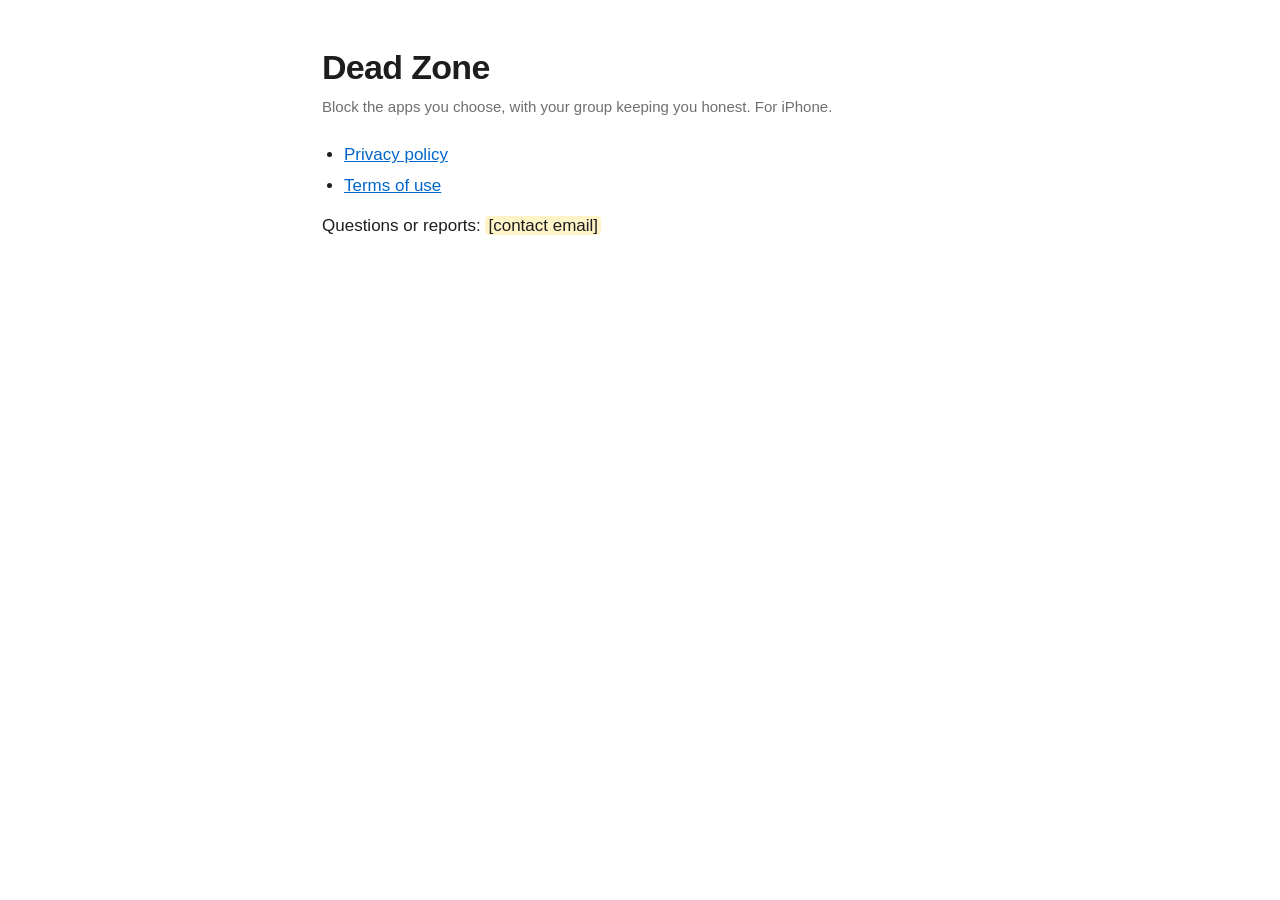
==== index.html @ d5e5ed46 "Draft privacy policy and terms of use pages (pending review)" ====
<!doctype html>
<html lang="en-AU">
<head>
<meta charset="utf-8">
<meta name="viewport" content="width=device-width, initial-scale=1">
<meta name="robots" content="noindex">
<title>Dead Zone</title>
<link rel="stylesheet" href="style.css">
</head>
<body>
<main>
<h1>Dead Zone</h1>
<p class="meta">Block the apps you choose, with your group keeping you honest. For iPhone.</p>
<ul>
<li><a href="privacy/">Privacy policy</a></li>
<li><a href="terms/">Terms of use</a></li>
</ul>
<p>Questions or reports: <span class="ph">[contact email]</span></p>
</main>
</body>
</html>
---- style.css ----
:root{color-scheme:light dark;--bg:#fff;--fg:#1d1d1f;--muted:#6e6e73;--line:#d2d2d7;--note:#f5f5f7;--link:#0066cc}
@media (prefers-color-scheme:dark){:root{--bg:#000;--fg:#f5f5f7;--muted:#a1a1a6;--line:#38383a;--note:#1c1c1e;--link:#2997ff}}
*{box-sizing:border-box}
html{-webkit-text-size-adjust:100%}
body{margin:0;background:var(--bg);color:var(--fg);font:17px/1.55 -apple-system,BlinkMacSystemFont,"SF Pro Text","Helvetica Neue",Helvetica,Arial,sans-serif}
main{max-width:680px;margin:0 auto;padding:48px 22px 80px}
header.site{max-width:680px;margin:0 auto;padding:20px 22px 0;font-size:14px}
header.site a{color:var(--muted);text-decoration:none;margin-right:18px}
header.site a:hover{color:var(--fg)}
h1{font-size:34px;line-height:1.15;letter-spacing:-.02em;margin:0 0 8px}
h2{font-size:22px;letter-spacing:-.01em;margin:40px 0 8px}
h3{font-size:17px;margin:24px 0 4px}
p,ul{margin:0 0 14px}
ul{padding-left:22px}
li{margin:4px 0}
a{color:var(--link)}
.meta{color:var(--muted);font-size:15px;margin-bottom:24px}
.draft{background:var(--note);border:1px solid var(--line);border-radius:12px;padding:12px 16px;font-size:15px;color:var(--muted);margin:0 0 28px}
.ph{background:rgba(255,204,0,.22);border-radius:4px;padding:0 3px}
footer{max-width:680px;margin:0 auto;padding:0 22px 40px;color:var(--muted);font-size:13px;border-top:1px solid var(--line);padding-top:16px}
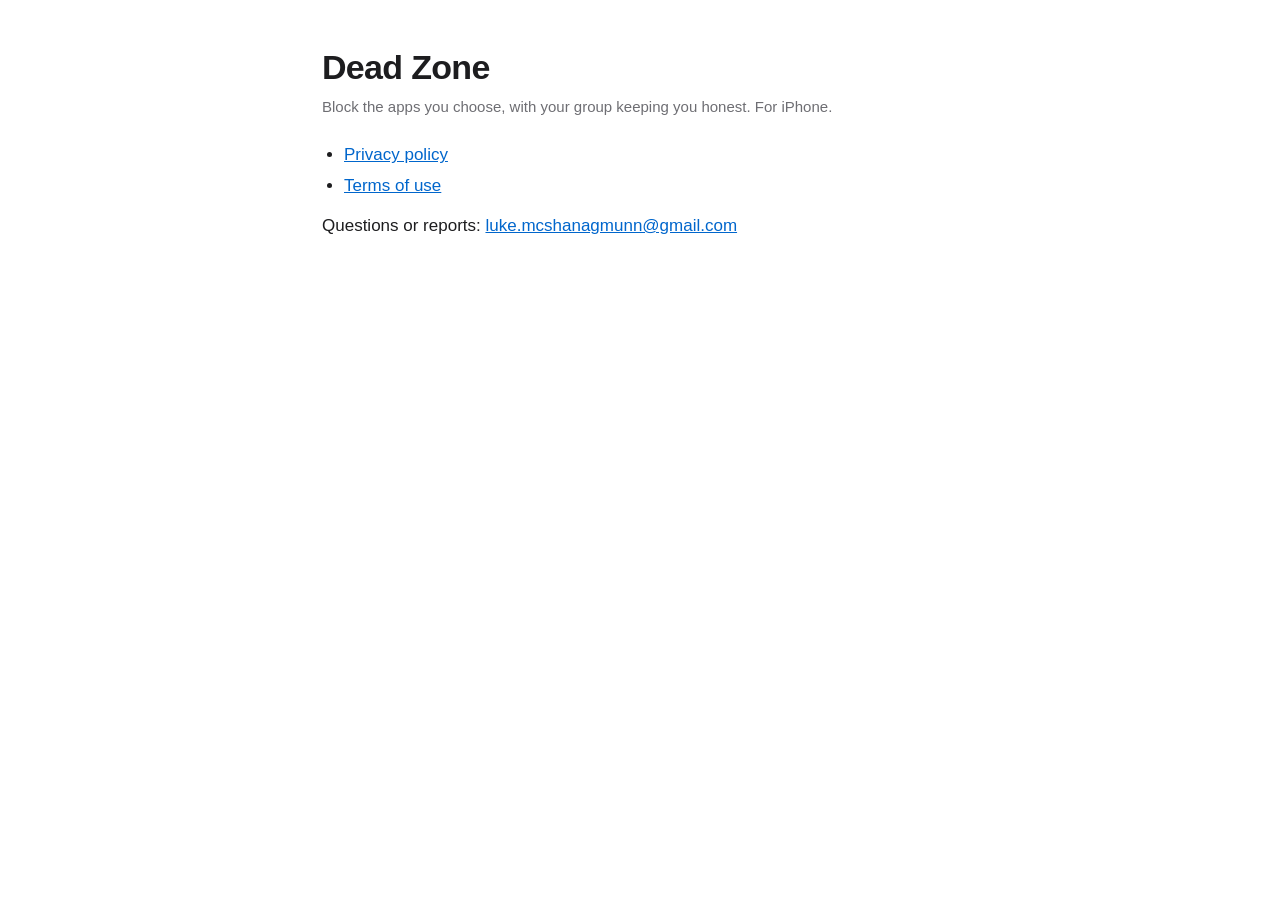
==== commit 0d654d84: "Fill contact, region and retention; APP-based privacy wording; shorter ACL-compliant terms on top of" ====
--- a/index.html
+++ b/index.html
@@ -15,7 +15,7 @@
 <li><a href="privacy/">Privacy policy</a></li>
 <li><a href="terms/">Terms of use</a></li>
 </ul>
-<p>Questions or reports: <span class="ph">[contact email]</span></p>
+<p>Questions or reports: <a href="mailto:luke.mcshanagmunn@gmail.com">luke.mcshanagmunn@gmail.com</a></p>
 </main>
 </body>
 </html>
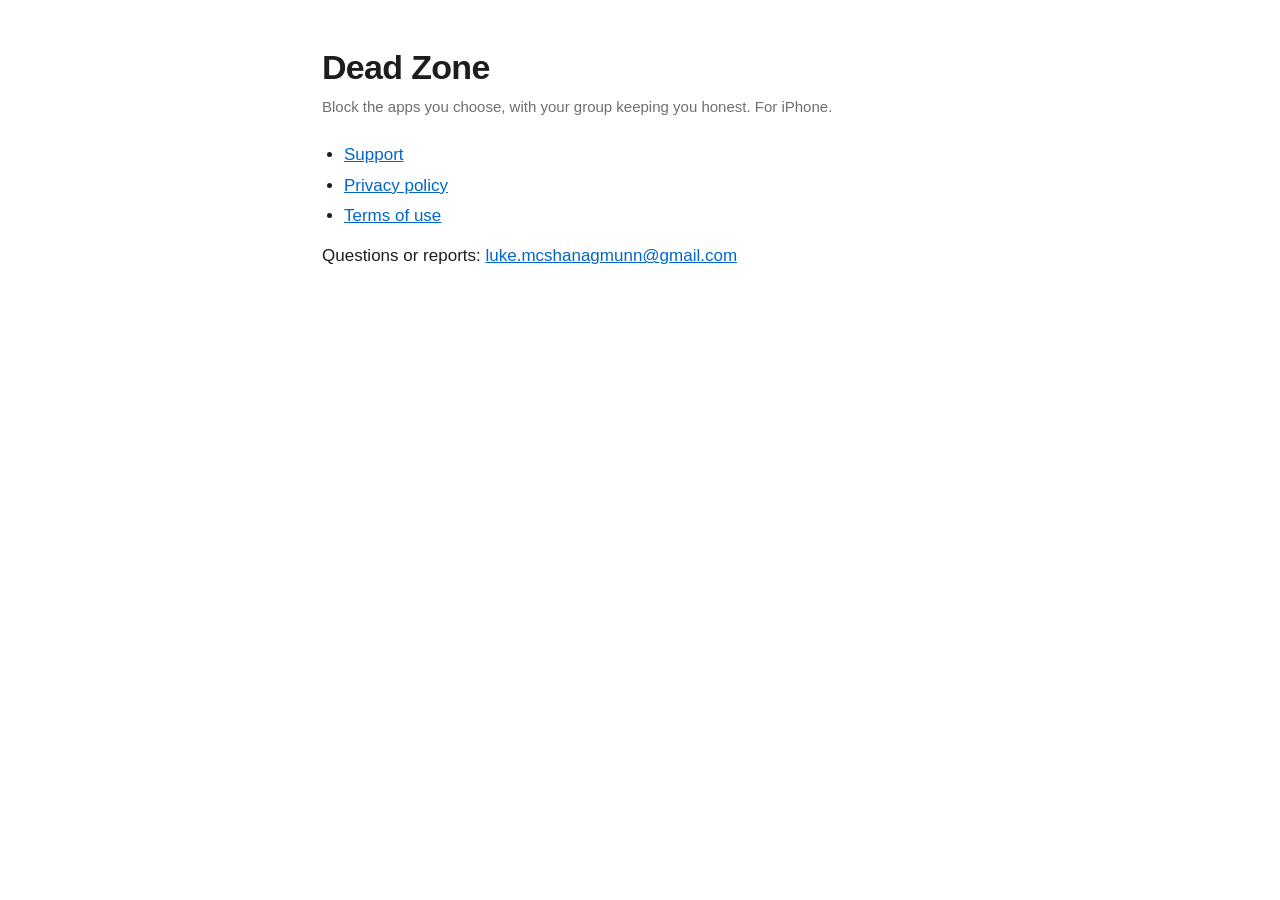
==== commit e7305450: "Add support page and Support links" ====
--- a/index.html
+++ b/index.html
@@ -12,6 +12,7 @@
 <h1>Dead Zone</h1>
 <p class="meta">Block the apps you choose, with your group keeping you honest. For iPhone.</p>
 <ul>
+<li><a href="support/">Support</a></li>
 <li><a href="privacy/">Privacy policy</a></li>
 <li><a href="terms/">Terms of use</a></li>
 </ul>
